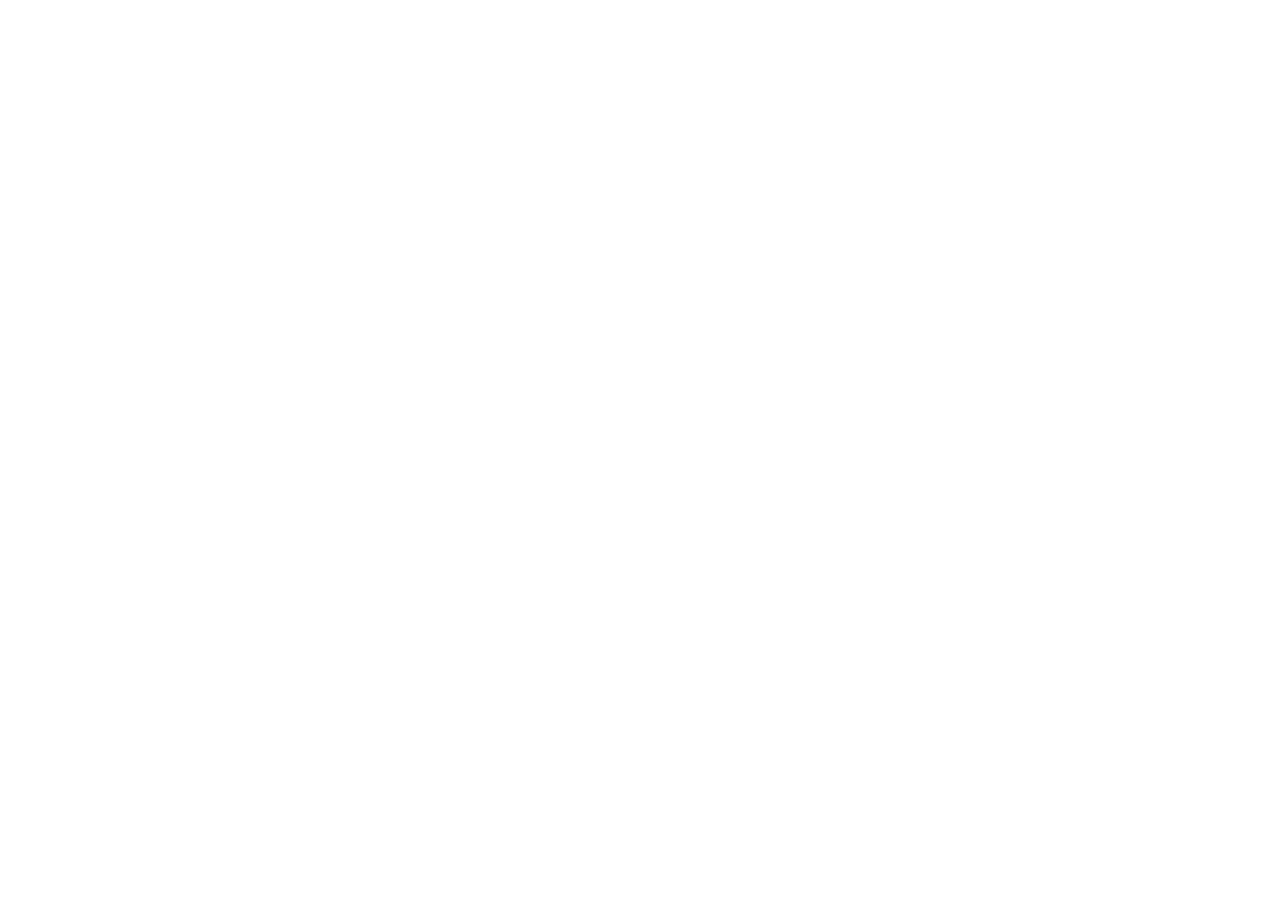
==== html-assignment/index.html @ 68a6ae4c "Creates Project structure" ====
<!DOCTYPE html>
<html lang="en">
<head>
    <meta charset="UTF-8">
    <meta name="viewport" content="width=device-width, initial-scale=1.0">
    <title>blan0231 Html Assignment</title>
</head>
<body>
    
</body>
</html>
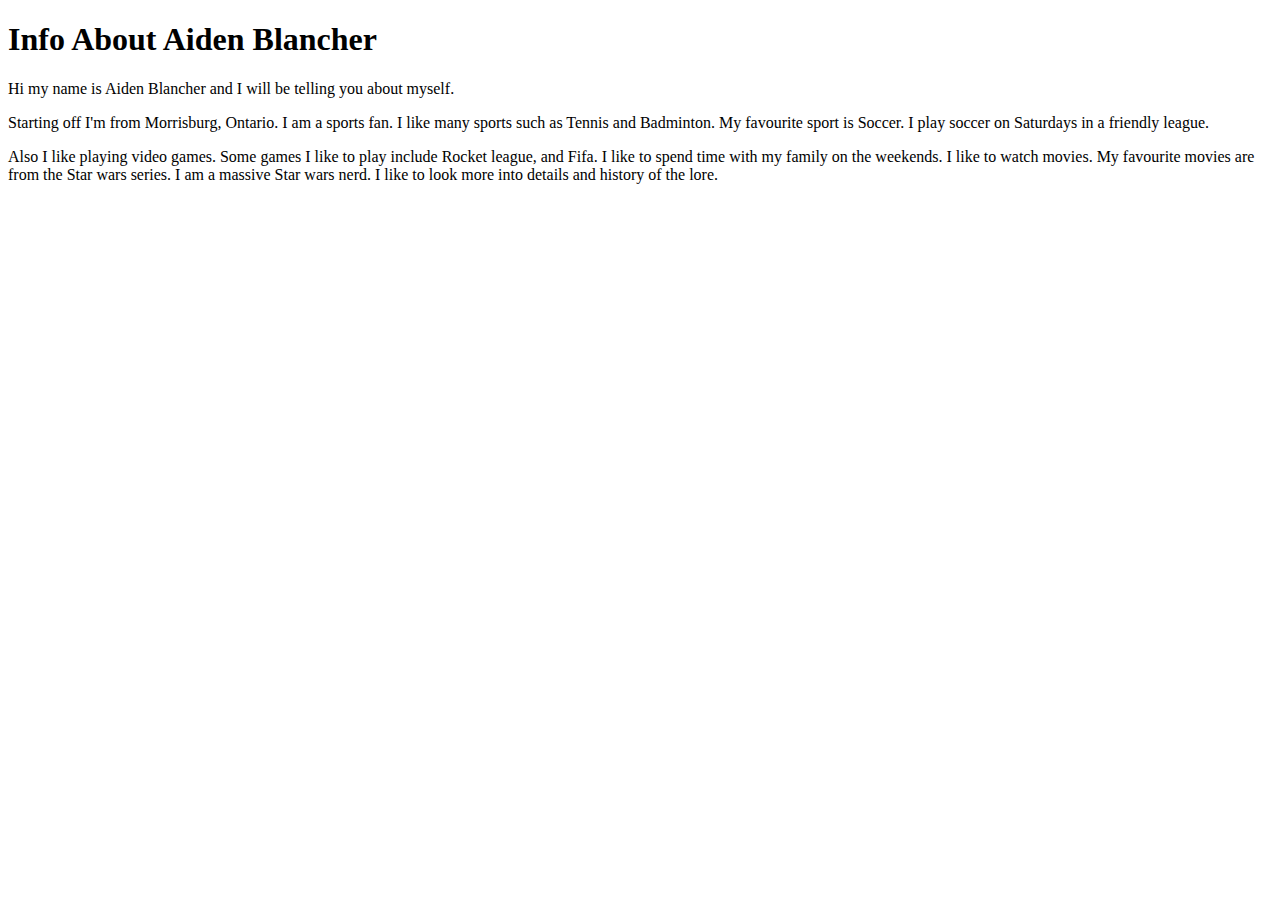
==== commit b55ea8cc: "commit changes" ====
--- a/html-assignment/index.html
+++ b/html-assignment/index.html
@@ -3,9 +3,12 @@
 <head>
     <meta charset="UTF-8">
     <meta name="viewport" content="width=device-width, initial-scale=1.0">
-    <title>blan0231 Html Assignment</title>
+    <title> Blan0231 HTML Assignment</title>
 </head>
 <body>
-    
+<h1>Info About Aiden Blancher</h1>
+<p>Hi my name is Aiden Blancher and I will be telling you about myself.</p>
+<p>Starting off I'm from Morrisburg, Ontario. I am a sports fan. I like many sports such as Tennis and Badminton. My favourite sport is Soccer. I play soccer on Saturdays in a friendly league.</p>
+<p>Also I like playing video games. Some games I like to play include Rocket league, and Fifa. I like to spend time with my family on the weekends. I like to watch movies. My favourite movies are from the Star wars series. I am a massive Star wars nerd. I like to look more into details and history of the lore.</p>
 </body>
 </html>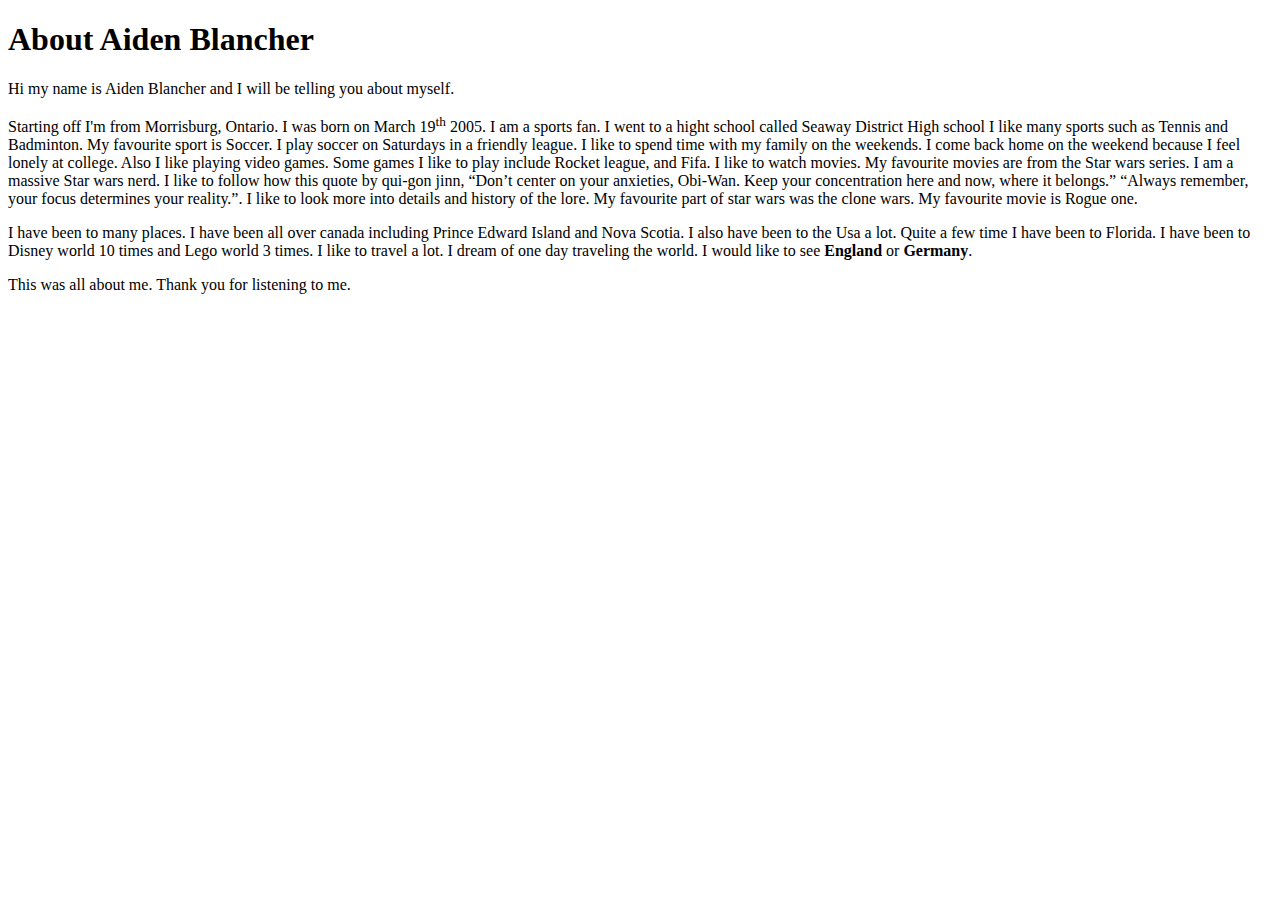
==== commit 14569467: "commit" ====
--- a/html-assignment/index.html
+++ b/html-assignment/index.html
@@ -6,9 +6,10 @@
     <title> Blan0231 HTML Assignment</title>
 </head>
 <body>
-<h1>Info About Aiden Blancher</h1>
+<h1>About Aiden Blancher</h1>
 <p>Hi my name is Aiden Blancher and I will be telling you about myself.</p>
-<p>Starting off I'm from Morrisburg, Ontario. I am a sports fan. I like many sports such as Tennis and Badminton. My favourite sport is Soccer. I play soccer on Saturdays in a friendly league.</p>
-<p>Also I like playing video games. Some games I like to play include Rocket league, and Fifa. I like to spend time with my family on the weekends. I like to watch movies. My favourite movies are from the Star wars series. I am a massive Star wars nerd. I like to look more into details and history of the lore.</p>
+<p>Starting off I'm from Morrisburg, Ontario. I was born on March  19<sup>th</sup> 2005. I am a sports fan. I went to a hight school called Seaway District High school I like many sports such as Tennis and Badminton. My favourite sport is Soccer. I play soccer on Saturdays in a friendly league. I like to spend time with my family on the weekends. I come back home on the weekend because I feel lonely at college. Also I like playing video games. Some games I like to play include Rocket league, and Fifa. I like to watch movies. My favourite movies are from the Star wars series. I am a massive Star wars nerd. I like to follow how this quote by qui-gon jinn, “Don’t center on your anxieties, Obi-Wan. Keep your concentration here and now, where it belongs.” “Always remember, your focus determines your reality.”. I like to look more into details and history of the lore. My favourite part of star wars was the clone wars. My favourite movie is Rogue one.</p>
+<p>I have been to many places. I have been all over canada including Prince Edward Island and Nova Scotia. I also have been to the Usa a lot. Quite a few time I have been to Florida. I have been to Disney world 10 times and Lego world 3 times. I like to travel a lot. I dream of one day traveling the world. I would like to see <strong>England</strong> or <strong>Germany</strong>.</p>
+<p>This was all about me. Thank you for listening to me.</p>
 </body>
 </html>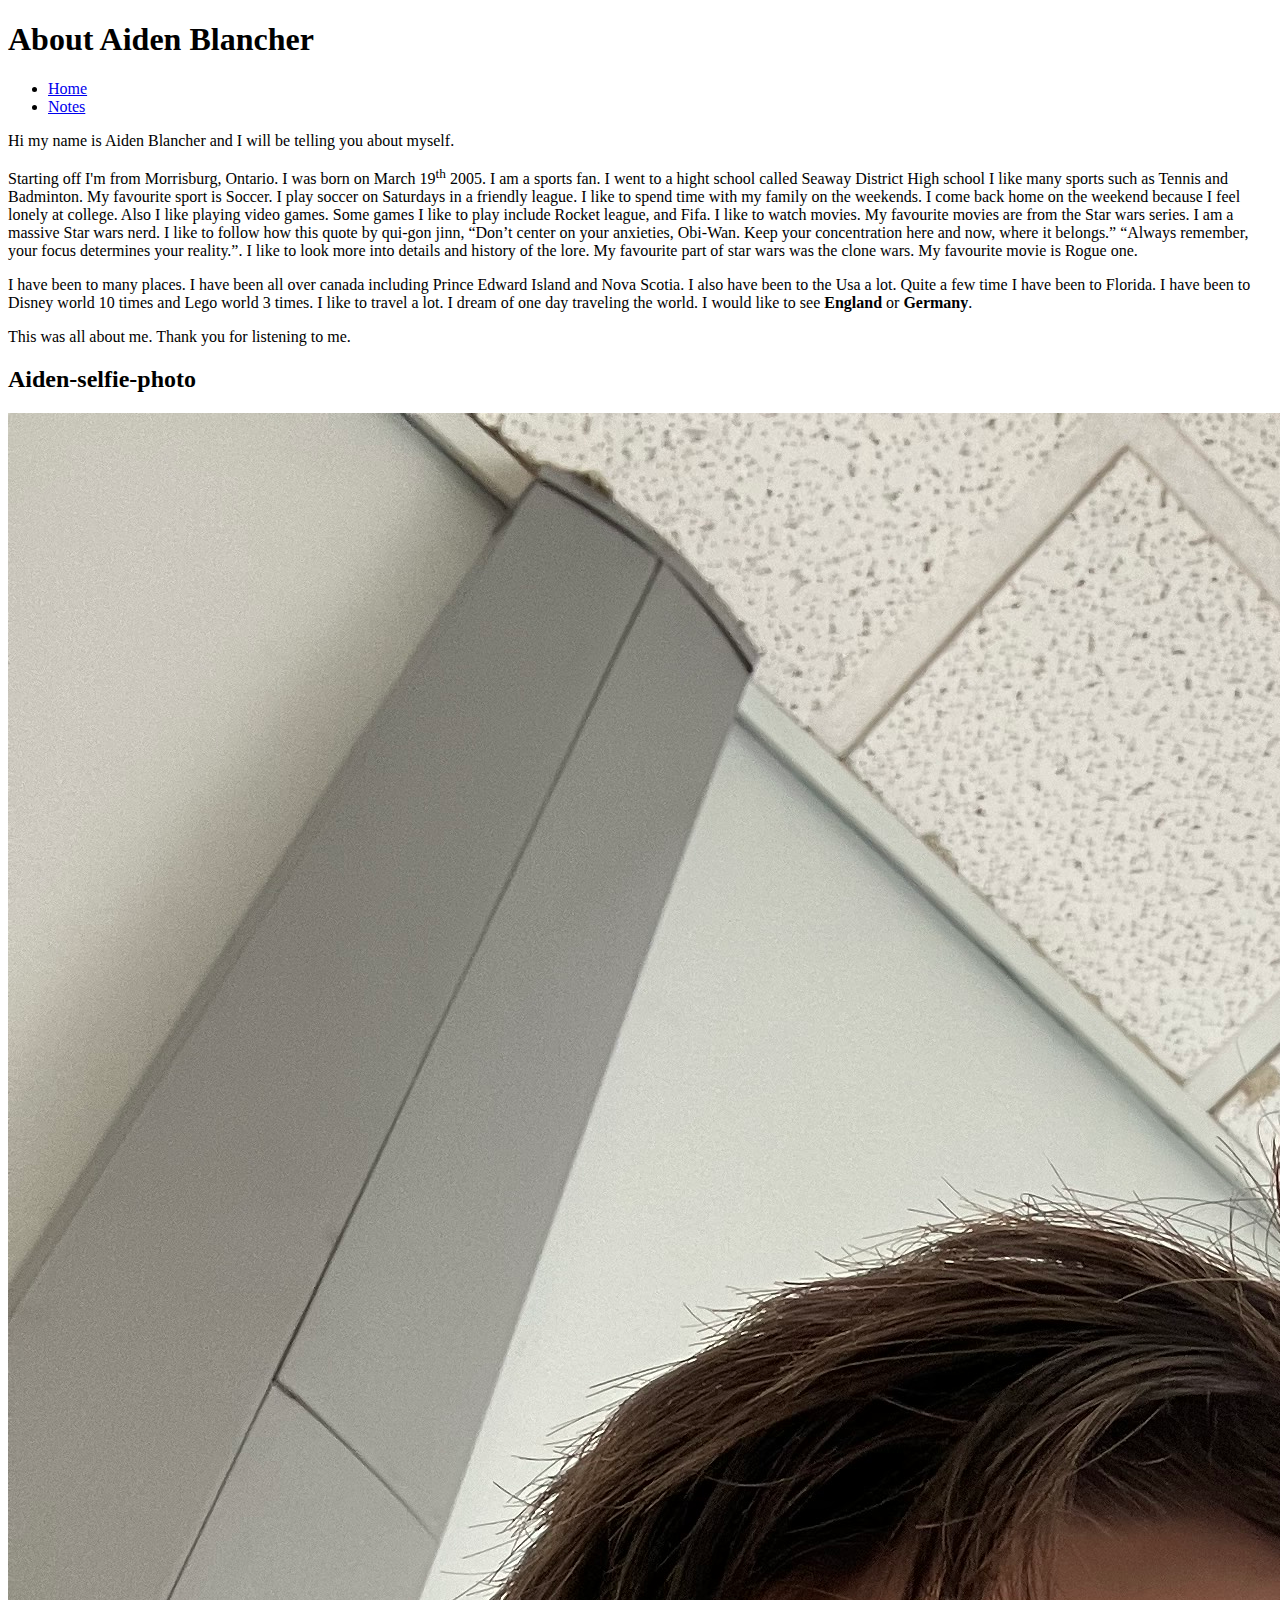
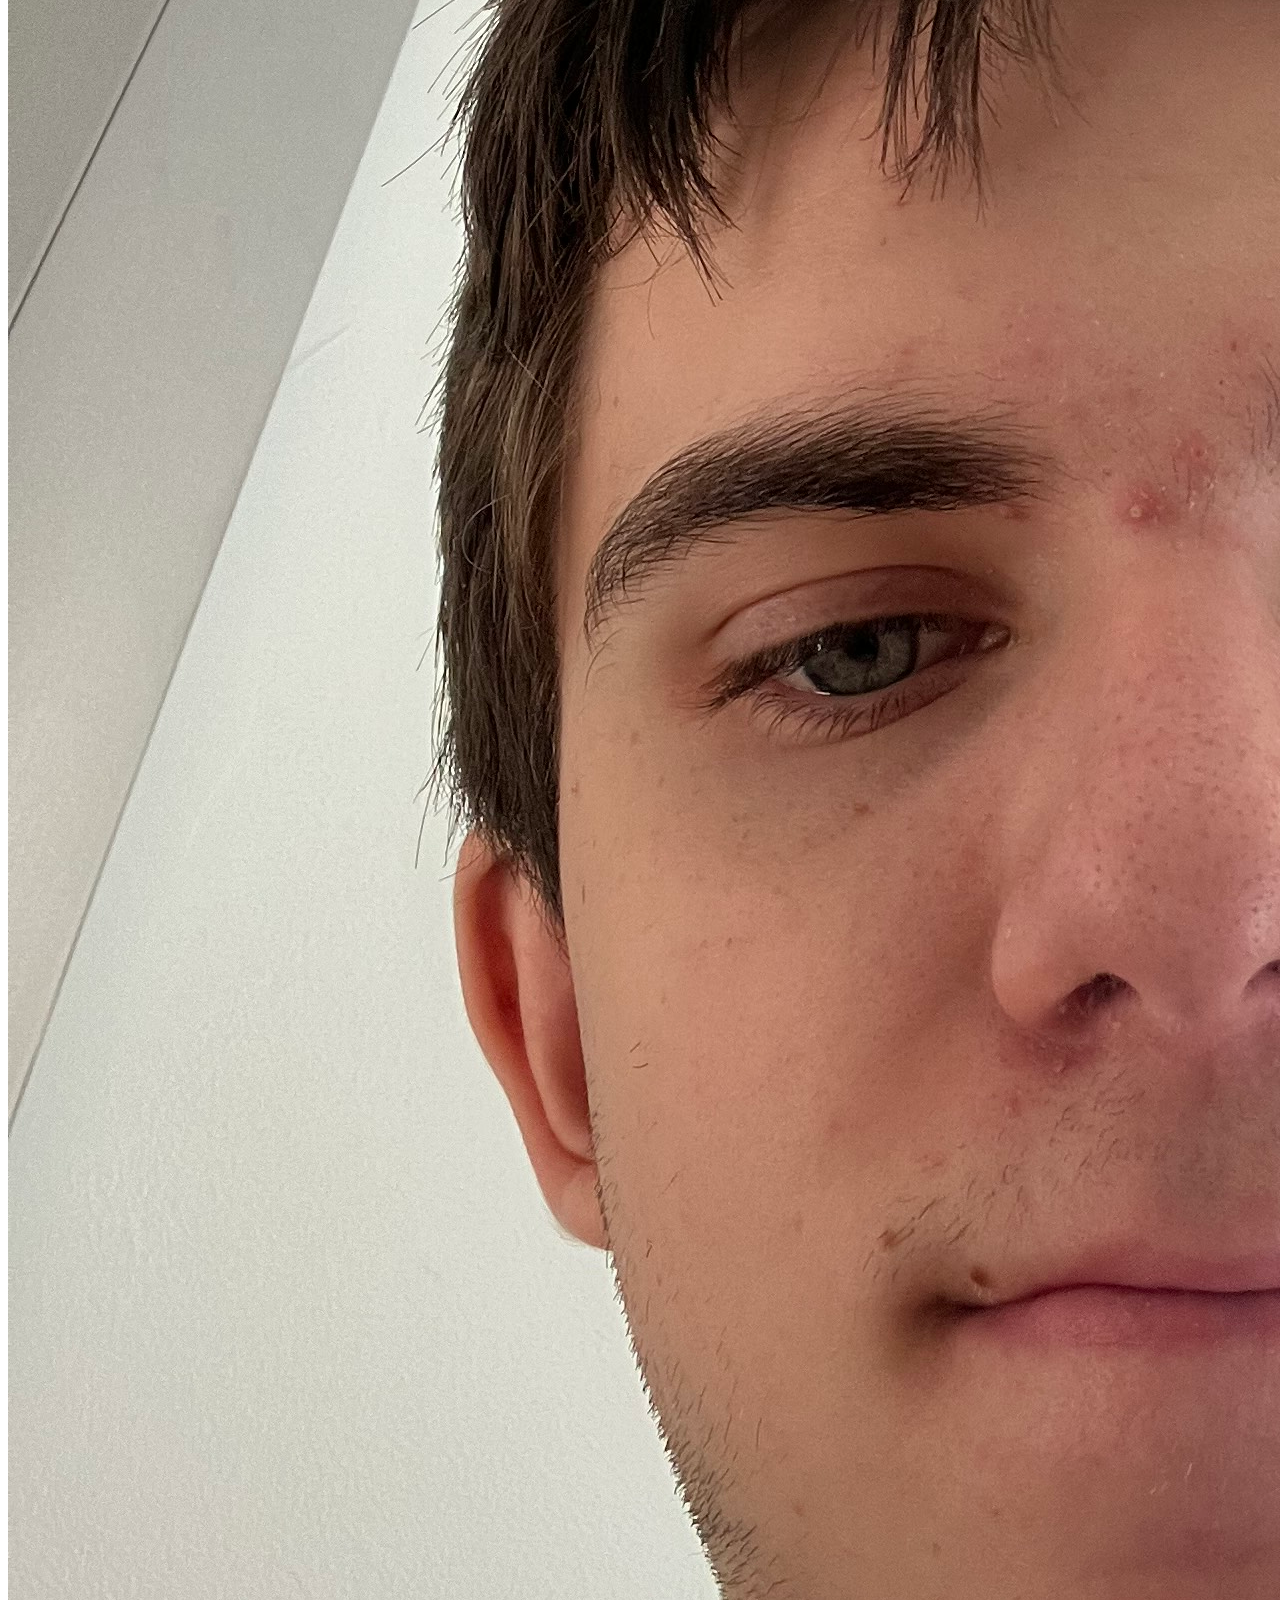
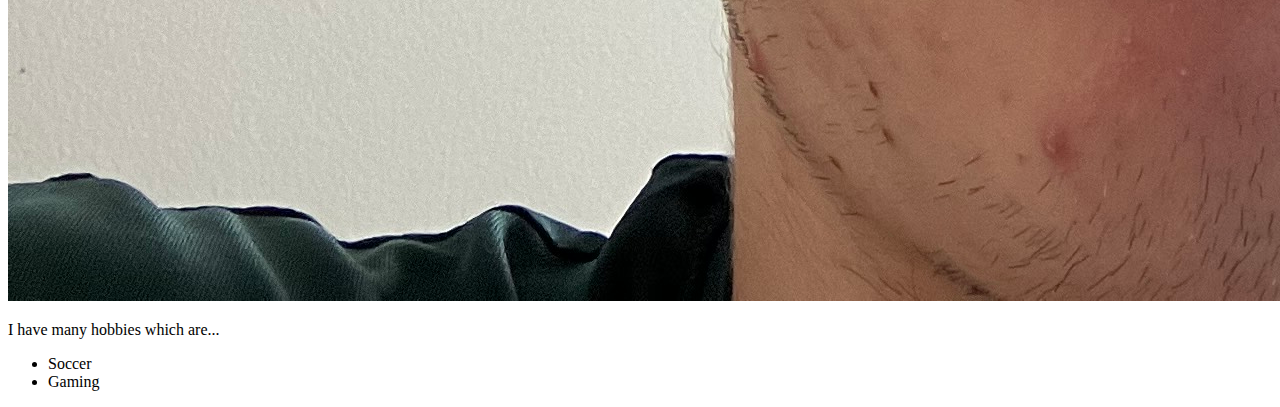
==== commit c86ba650: "creates index" ====
--- a/html-assignment/index.html
+++ b/html-assignment/index.html
@@ -7,9 +7,34 @@
 </head>
 <body>
 <h1>About Aiden Blancher</h1>
+<nav>
+    <ul>
+        <li>
+            <a href="index.html">Home</a>
+        </li>
+        <li>
+            <a href="notes.html">Notes</a>
+        </li>
+    </ul>
+</nav>
 <p>Hi my name is Aiden Blancher and I will be telling you about myself.</p>
 <p>Starting off I'm from Morrisburg, Ontario. I was born on March  19<sup>th</sup> 2005. I am a sports fan. I went to a hight school called Seaway District High school I like many sports such as Tennis and Badminton. My favourite sport is Soccer. I play soccer on Saturdays in a friendly league. I like to spend time with my family on the weekends. I come back home on the weekend because I feel lonely at college. Also I like playing video games. Some games I like to play include Rocket league, and Fifa. I like to watch movies. My favourite movies are from the Star wars series. I am a massive Star wars nerd. I like to follow how this quote by qui-gon jinn, “Don’t center on your anxieties, Obi-Wan. Keep your concentration here and now, where it belongs.” “Always remember, your focus determines your reality.”. I like to look more into details and history of the lore. My favourite part of star wars was the clone wars. My favourite movie is Rogue one.</p>
 <p>I have been to many places. I have been all over canada including Prince Edward Island and Nova Scotia. I also have been to the Usa a lot. Quite a few time I have been to Florida. I have been to Disney world 10 times and Lego world 3 times. I like to travel a lot. I dream of one day traveling the world. I would like to see <strong>England</strong> or <strong>Germany</strong>.</p>
-<p>This was all about me. Thank you for listening to me.</p>
+<p>This was all about me. Thank you for listening to me. </p>
+<article>
+    <h2>Aiden-selfie-photo</h2>
+    <img src="images/Aiden-selfie-photo.JPG" alt="image of a Aiden">
+   </article>
+<p> I have many hobbies which are...</p>
+   <nav>
+    <ul>
+        <li>
+            <a>Soccer</a>
+        </li>
+        <li>
+            <a>Gaming</a>
+        </li>
+    </ul>
+</nav>
 </body>
 </html>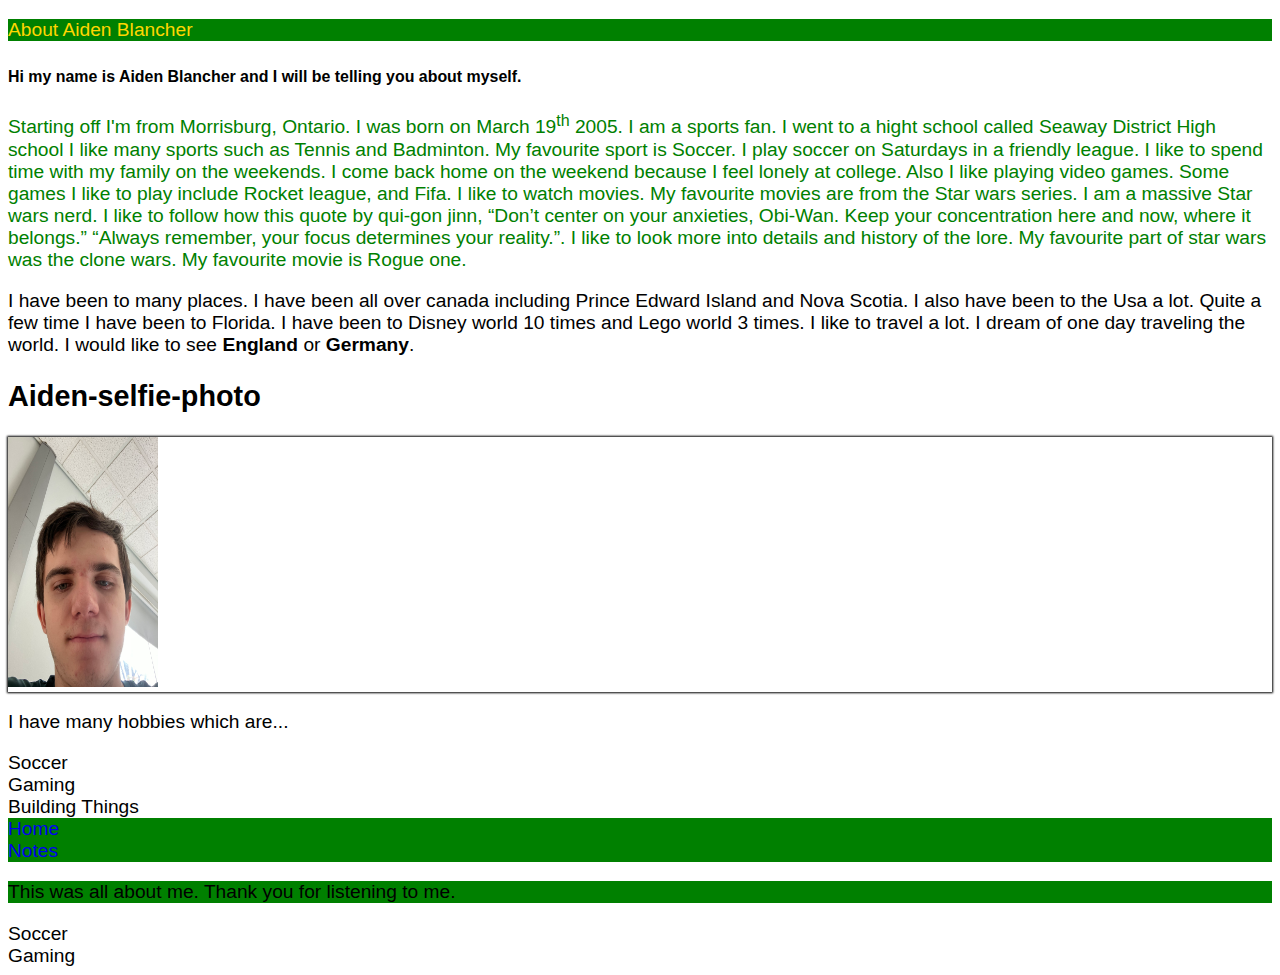
==== commit 9d4483b5: "push" ====
--- a/html-assignment/index.html
+++ b/html-assignment/index.html
@@ -4,37 +4,53 @@
     <meta charset="UTF-8">
     <meta name="viewport" content="width=device-width, initial-scale=1.0">
     <title> Blan0231 HTML Assignment</title>
+    <!--HTML Comment -->
+    <link href="css/main.css" rel="stylesheet">
 </head>
 <body>
-<h1>About Aiden Blancher</h1>
+<header> <p class="Aiden">About Aiden Blancher</p></header>
+
+ <h5>
+    <p>Hi my name is Aiden Blancher and I will be telling you about myself.</p> 
+</h5>
+
+<body>
+    <article >
+        <p class="yellow" id="purple" style="color: green;">Starting off I'm from Morrisburg, Ontario. I was born on March  19<sup>th</sup> 2005. I am a sports fan. I went to a hight school called Seaway District High school I like many sports such as Tennis and Badminton. My favourite sport is Soccer. I play soccer on Saturdays in a friendly league. I like to spend time with my family on the weekends. I come back home on the weekend because I feel lonely at college. Also I like playing video games. Some games I like to play include Rocket league, and Fifa. I like to watch movies. My favourite movies are from the Star wars series. I am a massive Star wars nerd. I like to follow how this quote by qui-gon jinn, “Don’t center on your anxieties, Obi-Wan. Keep your concentration here and now, where it belongs.” “Always remember, your focus determines your reality.”. I like to look more into details and history of the lore. My favourite part of star wars was the clone wars. My favourite movie is Rogue one.</p> 
+    </article>
+    <article>
+        <p.two>I have been to many places. I have been all over canada including Prince Edward Island and Nova Scotia. I also have been to the Usa a lot. Quite a few time I have been to Florida. I have been to Disney world 10 times and Lego world 3 times. I like to travel a lot. I dream of one day traveling the world. I would like to see <strong>England</strong> or <strong>Germany</strong>.</p>
+    </article>
+</body>
+<h2>Aiden-selfie-photo</h2>
+<div id="MyImage">
+    <img src ="images/Aiden-selfie-photo.JPG" alt="image of a Aiden" width="150" height="250"> 
+</div>
+<p> I have many hobbies which are...</p>
+<section class="grid">
+    <article class="module">Soccer</article> 
+    <article class="module">Gaming</article>
+    <article class="module">Building Things</article>
+  </section>
 <nav>
     <ul>
-        <li>
-            <a href="index.html">Home</a>
-        </li>
-        <li>
-            <a href="notes.html">Notes</a>
-        </li>
+            <li>
+                <a href="index.html">Home</a>
+            </li>
+            <li>
+                <a href="notes.html">Notes</a>
+            </li>
     </ul>
 </nav>
-<p>Hi my name is Aiden Blancher and I will be telling you about myself.</p>
-<p>Starting off I'm from Morrisburg, Ontario. I was born on March  19<sup>th</sup> 2005. I am a sports fan. I went to a hight school called Seaway District High school I like many sports such as Tennis and Badminton. My favourite sport is Soccer. I play soccer on Saturdays in a friendly league. I like to spend time with my family on the weekends. I come back home on the weekend because I feel lonely at college. Also I like playing video games. Some games I like to play include Rocket league, and Fifa. I like to watch movies. My favourite movies are from the Star wars series. I am a massive Star wars nerd. I like to follow how this quote by qui-gon jinn, “Don’t center on your anxieties, Obi-Wan. Keep your concentration here and now, where it belongs.” “Always remember, your focus determines your reality.”. I like to look more into details and history of the lore. My favourite part of star wars was the clone wars. My favourite movie is Rogue one.</p>
-<p>I have been to many places. I have been all over canada including Prince Edward Island and Nova Scotia. I also have been to the Usa a lot. Quite a few time I have been to Florida. I have been to Disney world 10 times and Lego world 3 times. I like to travel a lot. I dream of one day traveling the world. I would like to see <strong>England</strong> or <strong>Germany</strong>.</p>
-<p>This was all about me. Thank you for listening to me. </p>
-<article>
-    <h2>Aiden-selfie-photo</h2>
-    <img src="images/Aiden-selfie-photo.JPG" alt="image of a Aiden">
-   </article>
-<p> I have many hobbies which are...</p>
-   <nav>
-    <ul>
-        <li>
+
+<footer>
+     <p>This was all about me. Thank you for listening to me. </p> 
+</footer>
+</body>
+</html>        <li>
             <a>Soccer</a>
         </li>
         <li>
             <a>Gaming</a>
         </li>
-    </ul>
-</nav>
-</body>
-</html>+        --- a/html-assignment/css/main.css
+++ b/html-assignment/css/main.css
@@ -0,0 +1,43 @@
+/* selecting header */
+header {
+    background-color: green;
+}
+
+footer {
+    background-color: green;
+}
+.Aiden {
+    color:gold;
+}
+ul.special_bullet li {
+    text-indent:-15px;
+    padding-left:15px;
+    }
+body {
+    font-family:Arial, Helvetica, sans-serif;
+}
+body {
+    font-size: larger;
+}
+#MyImage {
+    box-shadow: 0px 0px 2px 1px black;
+}
+ul {
+        list-style-type: none;
+        margin: 0;
+        padding: 0;
+}
+
+
+a {
+    text-decoration: none;
+}
+
+.module:nth-child(4n) {
+        margin-right: 0;
+      }
+nav {
+    background-color: green;
+}
+
+/* LVHA */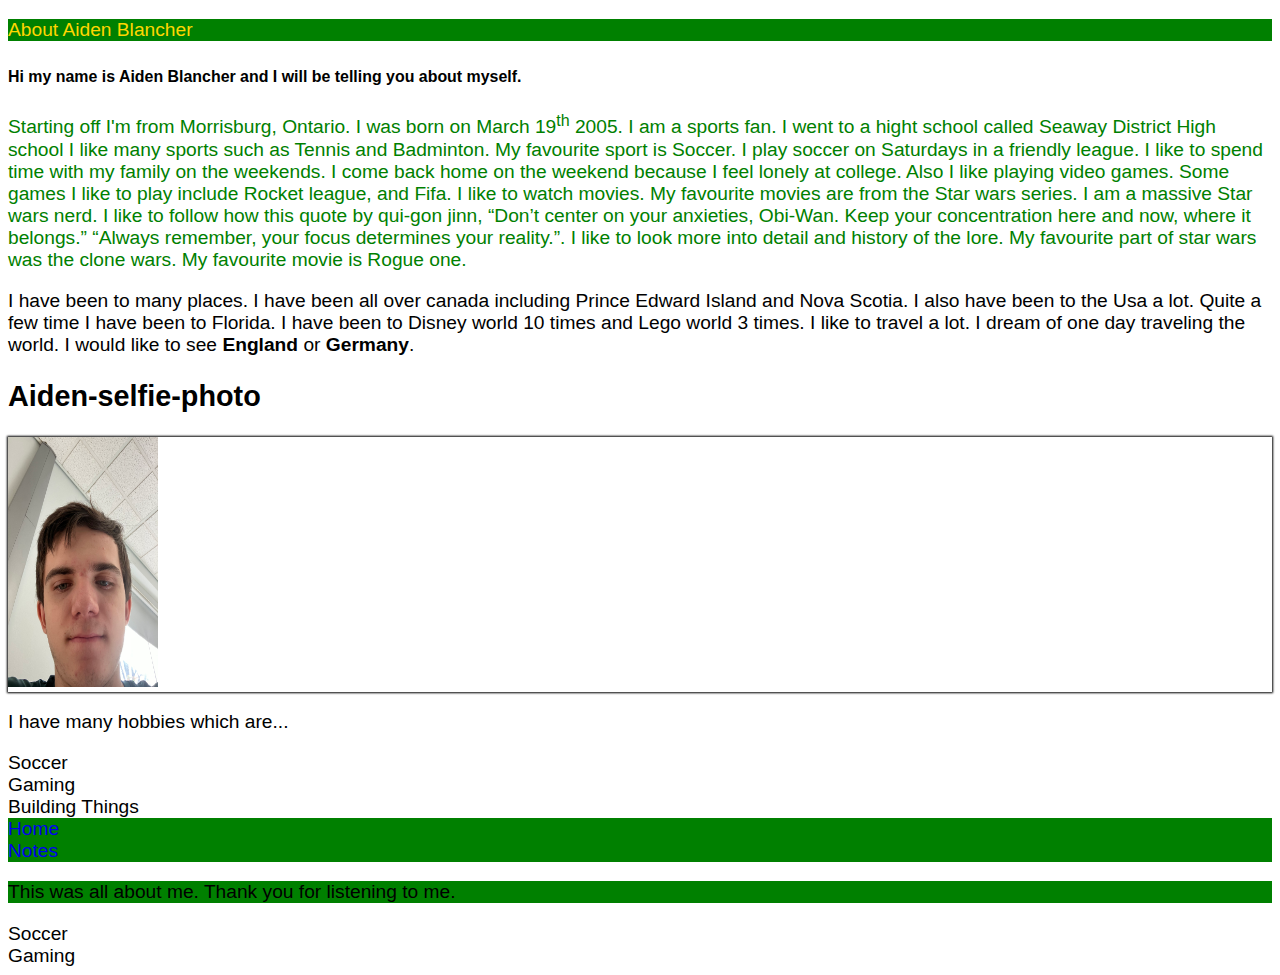
==== commit d66e6269: "commit" ====
--- a/html-assignment/index.html
+++ b/html-assignment/index.html
@@ -16,7 +16,7 @@
 
 <body>
     <article >
-        <p class="yellow" id="purple" style="color: green;">Starting off I'm from Morrisburg, Ontario. I was born on March  19<sup>th</sup> 2005. I am a sports fan. I went to a hight school called Seaway District High school I like many sports such as Tennis and Badminton. My favourite sport is Soccer. I play soccer on Saturdays in a friendly league. I like to spend time with my family on the weekends. I come back home on the weekend because I feel lonely at college. Also I like playing video games. Some games I like to play include Rocket league, and Fifa. I like to watch movies. My favourite movies are from the Star wars series. I am a massive Star wars nerd. I like to follow how this quote by qui-gon jinn, “Don’t center on your anxieties, Obi-Wan. Keep your concentration here and now, where it belongs.” “Always remember, your focus determines your reality.”. I like to look more into details and history of the lore. My favourite part of star wars was the clone wars. My favourite movie is Rogue one.</p> 
+        <p class="yellow" id="purple" style="color: green;">Starting off I'm from Morrisburg, Ontario. I was born on March  19<sup>th</sup> 2005. I am a sports fan. I went to a hight school called Seaway District High school I like many sports such as Tennis and Badminton. My favourite sport is Soccer. I play soccer on Saturdays in a friendly league. I like to spend time with my family on the weekends. I come back home on the weekend because I feel lonely at college. Also I like playing video games. Some games I like to play include Rocket league, and Fifa. I like to watch movies. My favourite movies are from the Star wars series. I am a massive Star wars nerd. I like to follow how this quote by qui-gon jinn, “Don’t center on your anxieties, Obi-Wan. Keep your concentration here and now, where it belongs.” “Always remember, your focus determines your reality.”. I like to look more into detail and history of the lore. My favourite part of star wars was the clone wars. My favourite movie is Rogue one.</p> 
     </article>
     <article>
         <p.two>I have been to many places. I have been all over canada including Prince Edward Island and Nova Scotia. I also have been to the Usa a lot. Quite a few time I have been to Florida. I have been to Disney world 10 times and Lego world 3 times. I like to travel a lot. I dream of one day traveling the world. I would like to see <strong>England</strong> or <strong>Germany</strong>.</p>
